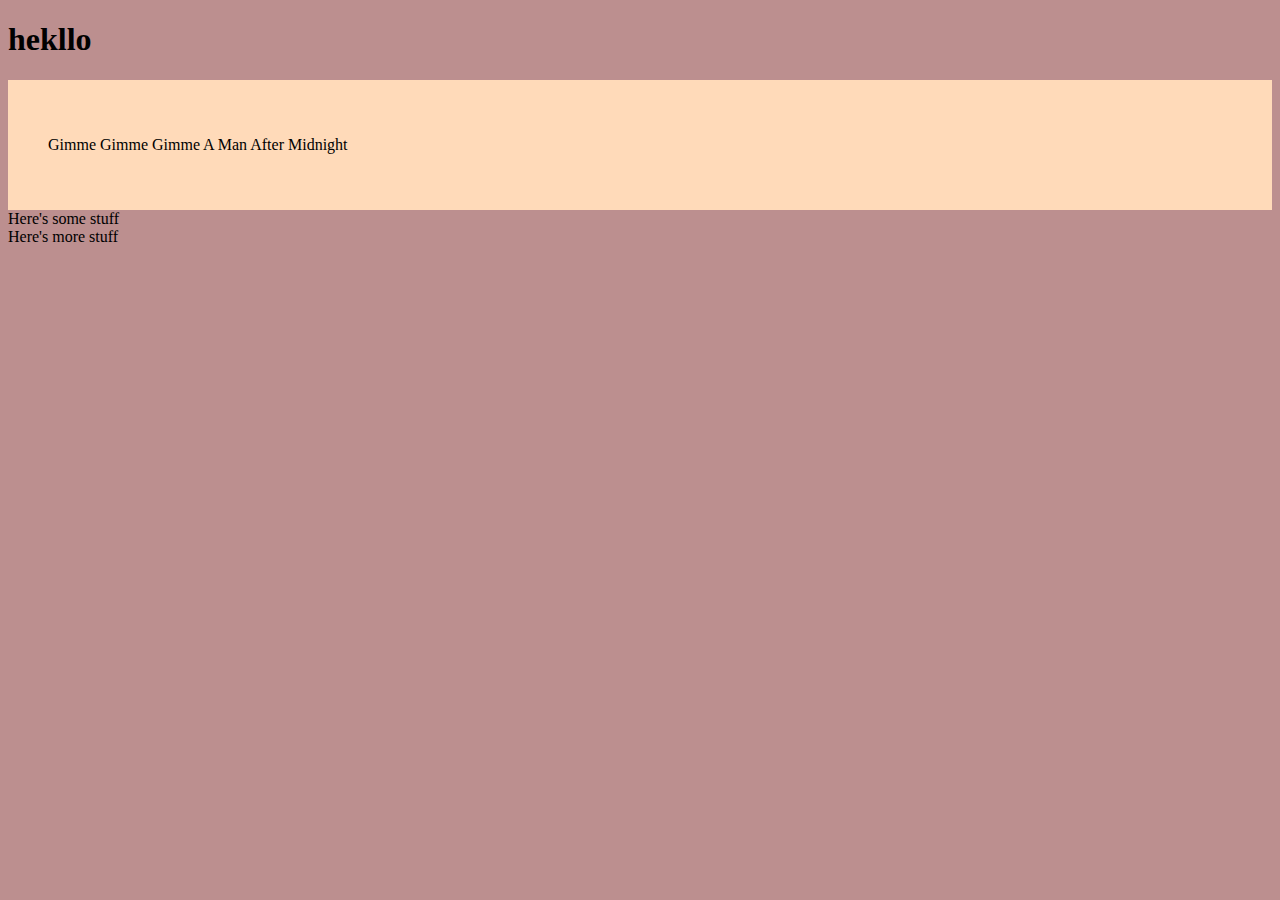
==== index.html @ eb250979 "style guide additions" ====
<!DOCTYPE html>
<html lang="en">

<head>
    <meta charset="UTF-8">
    <meta http-equiv="X-UA-Compatible" content="IE=edge">
    <meta name="viewport" content="width=device-width, initial-scale=1.0">
    <title>Malt Maid</title>

    <link rel="stylesheet" href="Resources/CSS/style.css">
</head>

<body>
    <h1>hekllo</h1>


    <header>
        <div class="layout-wide">
            <p>Gimme Gimme Gimme A Man After Midnight </p>

        </div>
    </header>

    <main>
        Here's some stuff
    </main>

    <footer>
        Here's more stuff
    </footer>
</body>

</html>
---- Resources/CSS/style.css ----
/* Global faults */

body {
    background-color: rosybrown;
} 

img{
    max-width: 100%;
}

/* layouts*/
.layout-wide {
    background-color: peachpuff;

    max-width: 1200px;
    padding: 40px;
    margin-left: auto;
    margin-right: auto;
}

/* Headings and typography */

/* header */

/* navigation */

/* footer */ 

/* modelues */
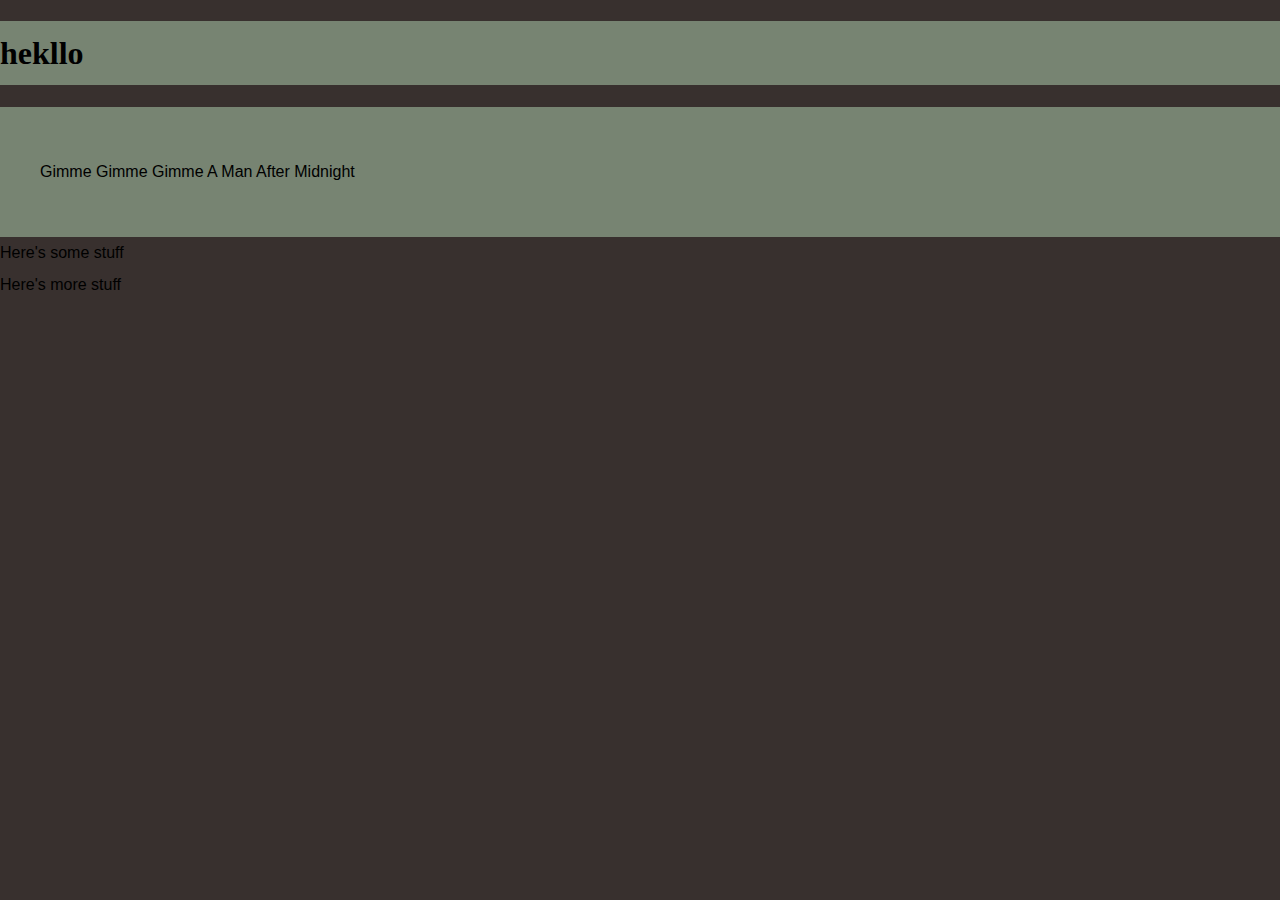
==== commit 17e9214f: "final commit asses 2" ====
--- a/index.html
+++ b/index.html
@@ -17,7 +17,6 @@
     <header>
         <div class="layout-wide">
             <p>Gimme Gimme Gimme A Man After Midnight </p>
-
         </div>
     </header>
 
--- a/Resources/CSS/style.css
+++ b/Resources/CSS/style.css
@@ -1,24 +1,78 @@
+@import url(normalise.css);
+
+@import url('https://fonts.googleapis.com/css2?family=Marcellus&family=Tenor+Sans&display=swap');
+
 /* Global faults */
 
 body {
-    background-color: rosybrown;
+    background-color: #38302e;
+
+    font-family:'Trebuchet MS', 'Lucida Sans Unicode', 'Lucida Grande', 'Lucida Sans', Arial, sans-serif;
+
+    font-size: 16px;
+    line-height: 2;
+    
 } 
 
+h1{
+    background-color: #778472;
+
+    font-size: 32px;
+}
+
+h2{
+    font-weight: bold;
+    font-size: 32px;
+}
+
+h3{
+    font-weight: bold;
+    font-size: 32px;
+}
+
+h4{
+    font-weight: bold;
+    font-size: 32px;
+}
+
+h5{
+    font-weight: bold;
+    font-size: 32px;
+}
 img{
     max-width: 100%;
 }
 
+a { 
+    color: rgb(88, 46, 9);
+    text-decoration: none;
+}
+
+a:hover{
+    color: rgb(202, 150, 97);
+    text-decoration: none;
+}
+
 /* layouts*/
 .layout-wide {
-    background-color: peachpuff;
+    background-color: #778472;
 
     max-width: 1200px;
     padding: 40px;
     margin-left: auto;
     margin-right: auto;
+    line-height: normal;
 }
 
 /* Headings and typography */
+
+h1, 
+h2,
+h3,
+h4,
+h5 {
+    font-family: Cambria, Cochin, Georgia, Times, 'Times New Roman', serif;
+}
 
 /* header */
 
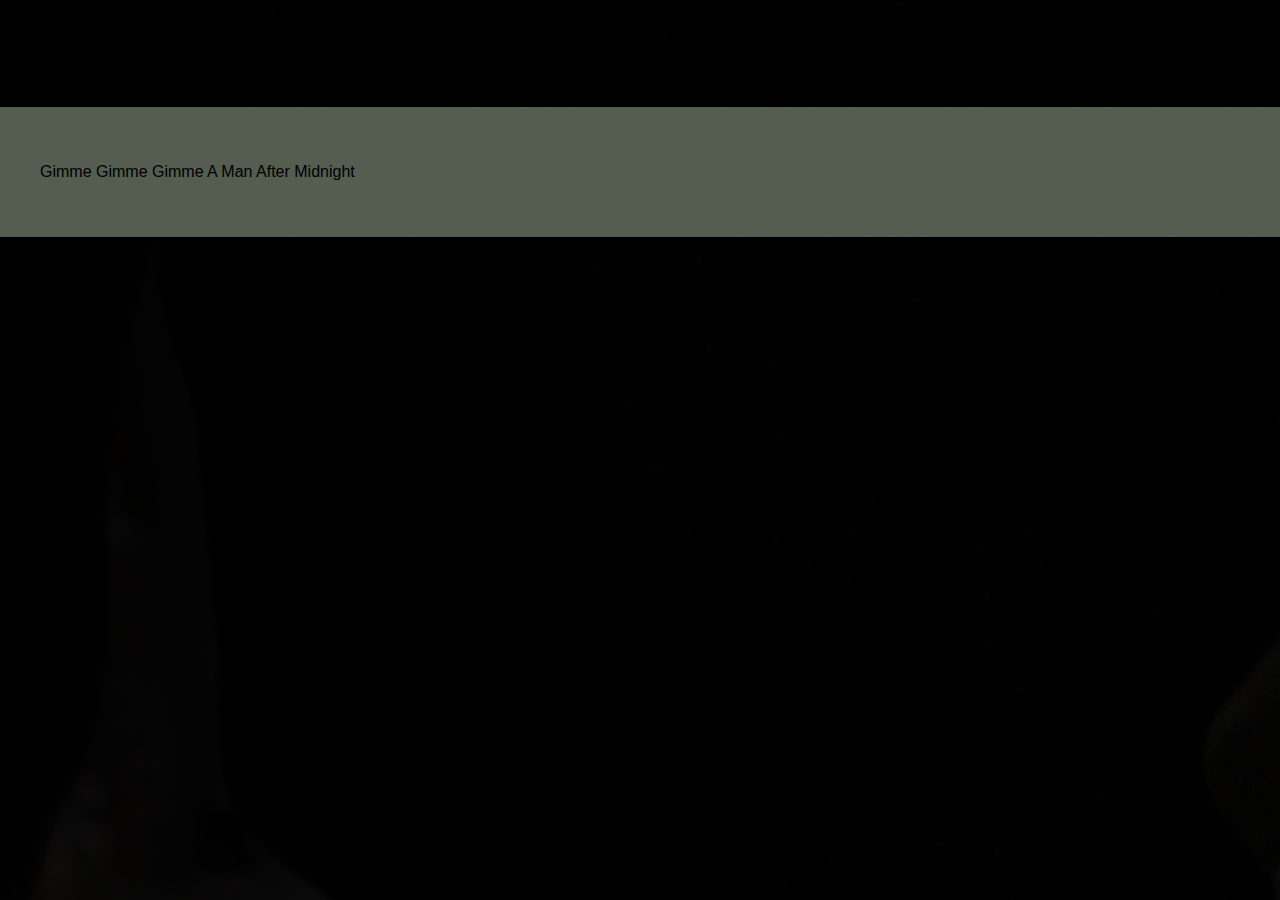
==== commit 0510c81a: "Update index.html" ====
--- a/index.html
+++ b/index.html
@@ -28,5 +28,5 @@
         Here's more stuff
     </footer>
 </body>
-
+type something
 </html>--- a/Resources/CSS/style.css
+++ b/Resources/CSS/style.css
@@ -7,6 +7,8 @@
 body {
     background-color: #38302e;
 
+    background-image: url("../Images/pouring-copy.jpg");
+    
     font-family:'Trebuchet MS', 'Lucida Sans Unicode', 'Lucida Grande', 'Lucida Sans', Arial, sans-serif;
 
     font-size: 16px;
@@ -15,7 +17,7 @@
 } 
 
 h1{
-    background-color: #778472;
+    
 
     font-size: 32px;
 }
@@ -55,7 +57,7 @@
 
 /* layouts*/
 .layout-wide {
-    background-color: #778472;
+    background-color: rgba(119, 132, 114,0.7);
 
     max-width: 1200px;
     padding: 40px;
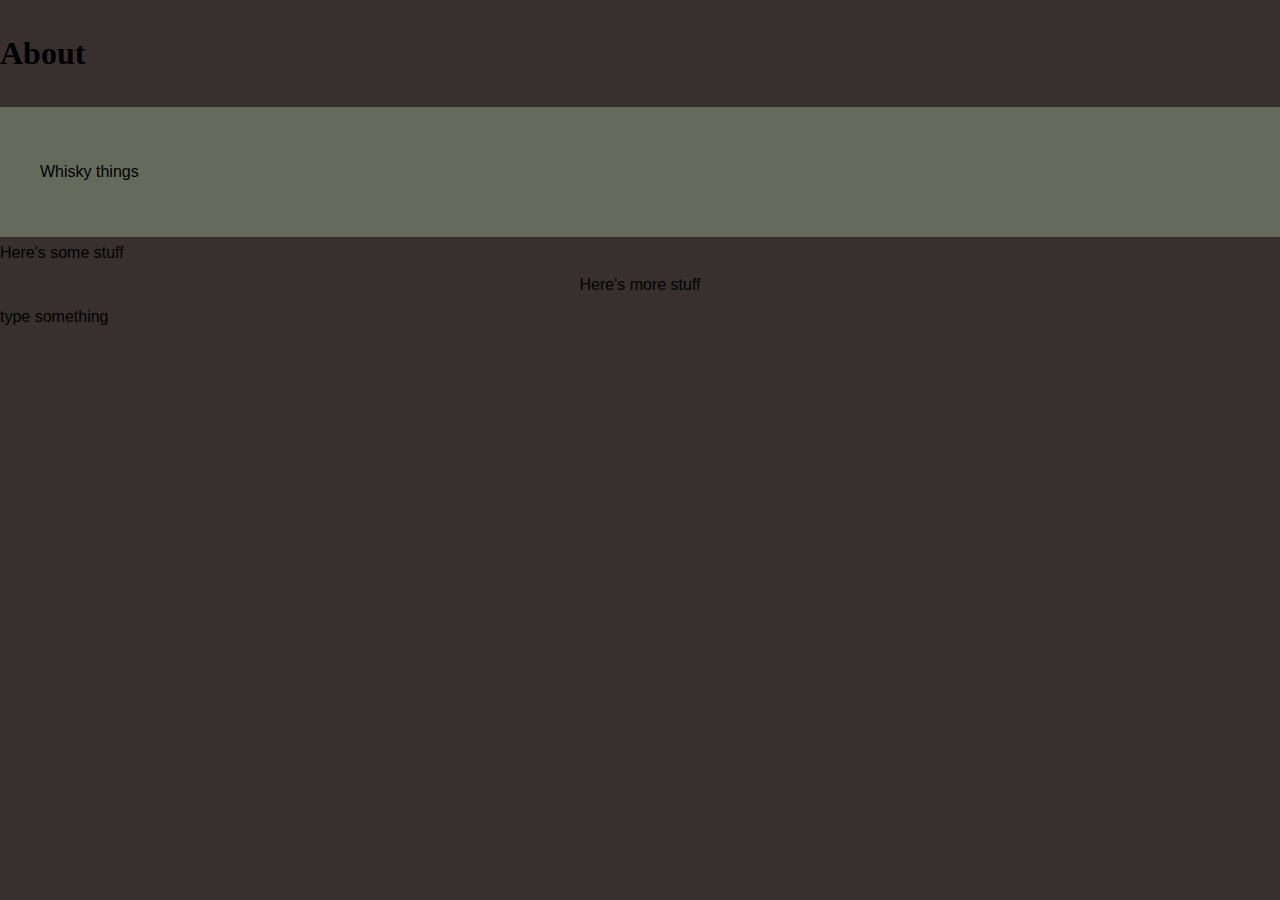
==== commit 8b21ac81: "about page update" ====
--- a/index.html
+++ b/index.html
@@ -11,12 +11,12 @@
 </head>
 
 <body>
-    <h1>hekllo</h1>
+    <h1>About</h1>
 
 
     <header>
         <div class="layout-wide">
-            <p>Gimme Gimme Gimme A Man After Midnight </p>
+            <p>Whisky things </p>
         </div>
     </header>
 
--- a/Resources/CSS/style.css
+++ b/Resources/CSS/style.css
@@ -46,7 +46,7 @@
 }
 
 a { 
-    color: rgb(88, 46, 9);
+    color: rgb(214, 168, 127);
     text-decoration: none;
 }
 
@@ -78,8 +78,50 @@
 
 /* header */
 
+
+.header-image{max-width: 10px;}
+
+.header-image{max-height: 10px}
+
+.header-text{font-size: 5rem;}
+
+.header-text{font-family:Cambria, Cochin, Georgia, Times, 'Times New Roman', serif;}
+
+.header-text{}
+
+header.layout-wide{display: grid;
+grid-template-columns: 200px;}
+
+.logo {
+    display: grid;
+    grid-template-columns: 30px auto;
+    grid-gap: 20px;
+}
+
 /* navigation */
 
 /* footer */ 
 
-/* modelues */+footer {text-align: center;}
+
+/* modelues */
+
+first {
+    background-color:black;
+  }
+  .second {
+    background-color: black;
+  }
+  .third {
+    background-color: black;
+  }
+  
+  
+  @media screen and (min-width: 200px) {
+    
+    .whatever {
+      display: grid;
+      grid-template-columns:  auto auto auto;
+      grid-gap: 50px;
+    }
+  }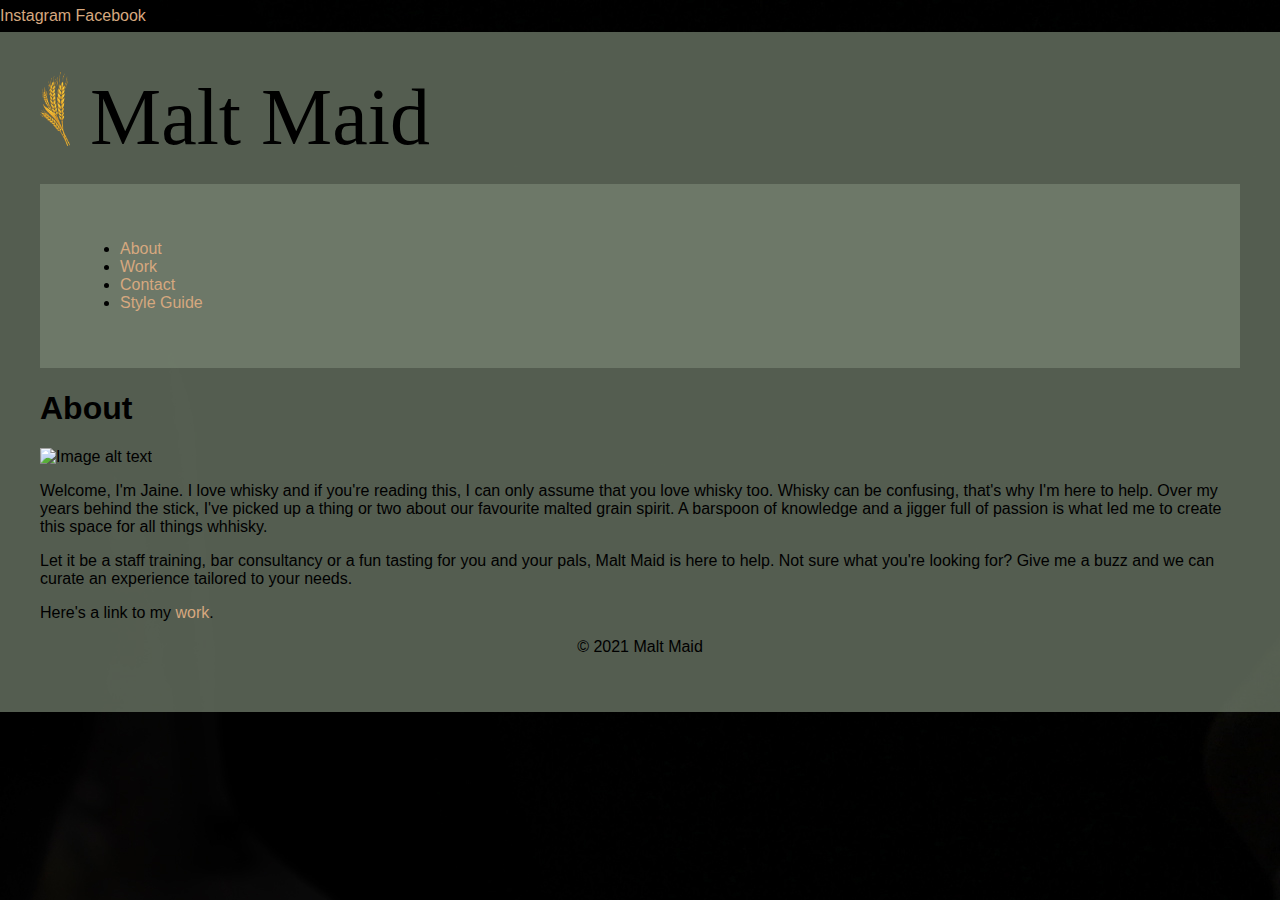
==== commit cd96164b: "another nav update" ====
--- a/index.html
+++ b/index.html
@@ -1,32 +1,84 @@
-<!DOCTYPE html>
-<html lang="en">
-
-<head>
-    <meta charset="UTF-8">
-    <meta http-equiv="X-UA-Compatible" content="IE=edge">
-    <meta name="viewport" content="width=device-width, initial-scale=1.0">
-    <title>Malt Maid</title>
-
-    <link rel="stylesheet" href="Resources/CSS/style.css">
-</head>
+    <!DOCTYPE html>
+    <html lang="en">
+    
+    
+    <head>
+        <meta charset="UTF-8">
+        <meta http-equiv="X-UA-Compatible" content="IE=edge">
+        <meta name="viewport" content="width=device-width, initial-scale=1.0">
+        <title>Malt Maid</title>
+    
+    
+        <link rel="stylesheet" href="Resources/CSS/style.css">
+    </head>
+    
+    
+    <body>
+      <a class="desktop-socials" href="http://www.instagram.com/envyeyed">Instagram</a>
+      <a class="desktop-socials" href="http://www.facebook.com">Facebook</a> 
+      <div class="layout-wide">
+        <div class="logo">
+          <img src="Resources/Images/malt maid logo.png" alt="alt maid logo"div>
+      
+          <div class="header-text">
+            Malt Maid
+          </div>
+        
+        </div>
+        <h1></h1>
+    
+    
+        <header>
+            <div class="layout-wide">
+    
+              <section class= navigation>
+    
+                <nav class="">
+    
+                  <ul>
+                    <li> 
+                      <a href= "index.html">About</a>
+                    </li>
+    
+                    <li>
+                      <a href="media.html">Work</a>
+                    </li>
+                    <li>
+                      <a href="contact.html">Contact</a>
+                    </li>
+    
+                    <li>
+                      <a href="style-guide copy.html">Style Guide</a>
+                    </li>
+    
+                  </ul>
+                </nav></nav>
+              </section>
+    
+            </div>
+        </header>
 
 <body>
-    <h1>About</h1>
 
 
     <header>
-        <div class="layout-wide">
-            <p>Whisky things </p>
-        </div>
-    </header>
 
-    <main>
-        Here's some stuff
-    </main>
+            <h1>About</h1>
+            <img src="Resources/Images/Final Image.jpg" alt="Image alt text" width="500px"> 
 
-    <footer>
-        Here's more stuff
-    </footer>
-</body>
-type something
+            <p>Welcome, I'm Jaine. I love whisky and if you're reading this, I can only assume that you love whisky too. 
+            Whisky can be confusing, that's why I'm here to help. Over my years behind the stick, I've picked up a thing or two about our favourite 
+            malted grain spirit. A barspoon of knowledge and a jigger full of passion is what led me to create this space for all things whhisky.
+            </p>
+            
+            <p>Let it be a staff training, bar consultancy or a fun tasting for you and your pals, Malt Maid is here to help. 
+            Not sure what you're looking for? Give me a buzz and we can curate an experience tailored to your needs.</p>
+
+<p>Here's a link to my
+ <a href="https://www.instagram.com/envyeyed/" target="new">work</a>.
+
+
+ <footer>
+    <p>&copy; 2021 Malt Maid </p> 
+        </footer>
 </html>--- a/Resources/CSS/style.css
+++ b/Resources/CSS/style.css
@@ -5,8 +5,7 @@
 /* Global faults */
 
 body {
-    background-color: #38302e;
-
+  
     background-image: url("../Images/pouring-copy.jpg");
     
     font-family:'Trebuchet MS', 'Lucida Sans Unicode', 'Lucida Grande', 'Lucida Sans', Arial, sans-serif;
@@ -16,31 +15,12 @@
     
 } 
 
-h1{
+h1,h2,h3,h4,h5{
     
 
     font-size: 32px;
 }
 
-h2{
-    font-weight: bold;
-    font-size: 32px;
-}
-
-h3{
-    font-weight: bold;
-    font-size: 32px;
-}
-
-h4{
-    font-weight: bold;
-    font-size: 32px;
-}
-
-h5{
-    font-weight: bold;
-    font-size: 32px;
-}
 img{
     max-width: 100%;
 }
@@ -68,12 +48,8 @@
 
 /* Headings and typography */
 
-h1, 
-h2,
-h3,
-h4,
-h5 {
-    font-family: Cambria, Cochin, Georgia, Times, 'Times New Roman', serif;
+h1,h2,h3,h4,h5 {
+    font-family:Verdana, Geneva, Tahoma, sans-serif;
 }
 
 /* header */
@@ -85,7 +61,7 @@
 
 .header-text{font-size: 5rem;}
 
-.header-text{font-family:Cambria, Cochin, Georgia, Times, 'Times New Roman', serif;}
+.header-text{font-family: cursive;}
 
 .header-text{}
 
@@ -99,6 +75,23 @@
 }
 
 /* navigation */
+
+.navigation {
+background-color: (var--alternate-color);
+}
+
+.main-nav {
+    list-style: none;
+    padding: 0;
+}
+
+.main-nav li{
+    text-align: center;
+    text-transform: uppercase;
+}
+.main-nav a{ 
+    color: (var--main-color);
+}
 
 /* footer */ 
 
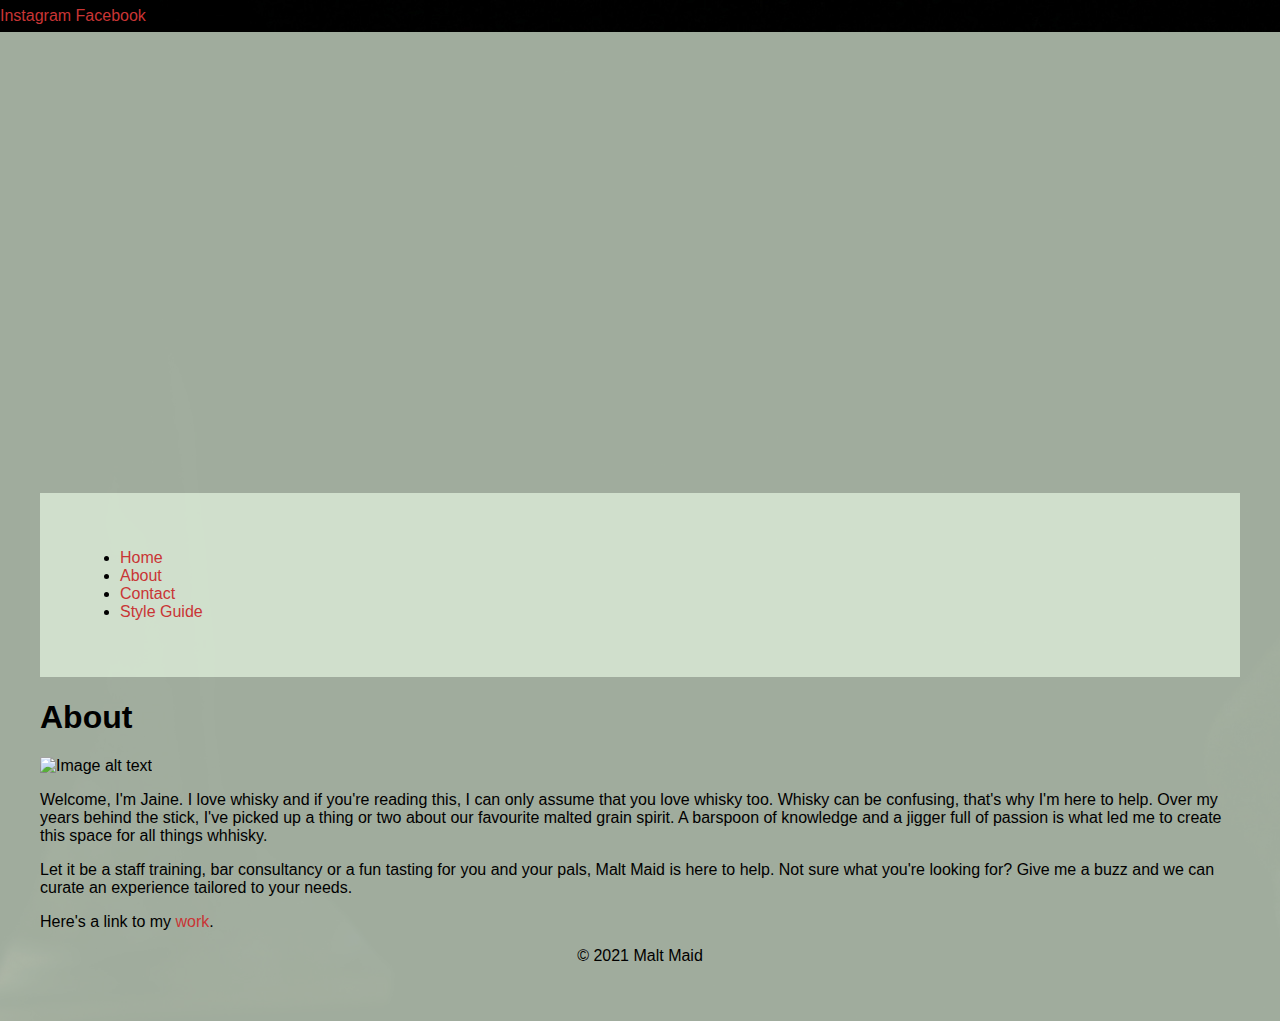
==== commit b5cad1ae: "favicon" ====
--- a/index.html
+++ b/index.html
@@ -1,62 +1,66 @@
-    <!DOCTYPE html>
-    <html lang="en">
-    
-    
-    <head>
-        <meta charset="UTF-8">
-        <meta http-equiv="X-UA-Compatible" content="IE=edge">
-        <meta name="viewport" content="width=device-width, initial-scale=1.0">
-        <title>Malt Maid</title>
-    
-    
-        <link rel="stylesheet" href="Resources/CSS/style.css">
-    </head>
-    
-    
-    <body>
-      <a class="desktop-socials" href="http://www.instagram.com/envyeyed">Instagram</a>
-      <a class="desktop-socials" href="http://www.facebook.com">Facebook</a> 
-      <div class="layout-wide">
-        <div class="logo">
-          <img src="Resources/Images/malt maid logo.png" alt="alt maid logo"div>
-      
-          <div class="header-text">
-            Malt Maid
-          </div>
-        
+<!DOCTYPE html>
+<html lang="en">
+
+<head>
+    <meta charset="UTF-8">
+    <meta http-equiv="X-UA-Compatible" content="IE=edge">
+    <meta name="viewport" content="width=device-width, initial-scale=1.0">
+    <title>Malt Maid</title>
+
+
+    <link rel="stylesheet" href="Resources/CSS/style.css">
+</head>
+
+<link rel="apple-touch-icon" sizes="180x180" href="resources/images/apple-touch-icon.png">
+<link rel="icon" type="image/png" sizes="32x32" href="resources/images/favicon-32x32.png">
+<link rel="icon" type="image/png" sizes="16x16" href="resources/images/favicon-16x16.png">
+<link rel="manifest" href="resources/images/site.webmanifest">
+<link rel="shortcut icon" href="resources/images/favicon.ico">
+<meta name="msapplication-TileColor" content="#da532c">
+<meta name="msapplication-config" content="resources/images/browserconfig.xml">
+<meta name="theme-color" content="#ffffff">
+
+<body>
+  <a class="desktop-socials" href="http://www.instagram.com/envyeyed">Instagram</a>
+  <a class="desktop-socials" href="http://www.facebook.com">Facebook</a> 
+  <div class="layout-wide">
+ 
+    <h1></h1>
+
+    <header>
+
+      <header class=mainhead>
+        <video class="header-vid" src="Resources/Video/pexels-cottonbro-8145798.mp4" autoplay loop muted></video>
+      </header> 
+
+        <div class="layout-wide">
+
+          <section class= navigation>
+
+            <nav class="">
+
+              <ul>
+                <li> 
+                  <a href= "style-guide.html">Home</a>
+                </li>
+
+                <li>
+                  <a href="index.html">About</a>
+                </li>
+                <li>
+                  <a href="contact.html">Contact</a>
+                </li>
+
+                <li>
+                  <a href="style-guide copy.html">Style Guide</a>
+                </li>
+
+              </ul>
+            </nav></nav>
+          </section>
+
         </div>
-        <h1></h1>
-    
-    
-        <header>
-            <div class="layout-wide">
-    
-              <section class= navigation>
-    
-                <nav class="">
-    
-                  <ul>
-                    <li> 
-                      <a href= "index.html">About</a>
-                    </li>
-    
-                    <li>
-                      <a href="media.html">Work</a>
-                    </li>
-                    <li>
-                      <a href="contact.html">Contact</a>
-                    </li>
-    
-                    <li>
-                      <a href="style-guide copy.html">Style Guide</a>
-                    </li>
-    
-                  </ul>
-                </nav></nav>
-              </section>
-    
-            </div>
-        </header>
+    </header>
 
 <body>
 
@@ -64,7 +68,7 @@
     <header>
 
             <h1>About</h1>
-            <img src="Resources/Images/Final Image.jpg" alt="Image alt text" width="500px"> 
+            <img src="Resources/Images/Final Image.jpg" alt="Image alt text" width="400px" height="600px" > 
 
             <p>Welcome, I'm Jaine. I love whisky and if you're reading this, I can only assume that you love whisky too. 
             Whisky can be confusing, that's why I'm here to help. Over my years behind the stick, I've picked up a thing or two about our favourite 
@@ -75,7 +79,7 @@
             Not sure what you're looking for? Give me a buzz and we can curate an experience tailored to your needs.</p>
 
 <p>Here's a link to my
- <a href="https://www.instagram.com/envyeyed/" target="new">work</a>.
+ <a href="style-guide.html" target="new">work</a>.
 
 
  <footer>
--- a/Resources/CSS/style.css
+++ b/Resources/CSS/style.css
@@ -15,29 +15,29 @@
     
 } 
 
-h1,h2,h3,h4,h5{
+h1,h2,h3,h4,h5 {
     
 
     font-size: 32px;
 }
 
-img{
+img {
     max-width: 100%;
 }
 
 a { 
-    color: rgb(214, 168, 127);
+    color: rgb(201, 53, 53);
     text-decoration: none;
 }
 
 a:hover{
-    color: rgb(202, 150, 97);
+    color: rgb(141, 36, 36);
     text-decoration: none;
 }
 
 /* layouts*/
 .layout-wide {
-    background-color: rgba(119, 132, 114,0.7);
+    background-color: rgba(228, 245, 223, 0.7);
 
     max-width: 1200px;
     padding: 40px;
@@ -54,7 +54,21 @@
 
 /* header */
 
+.mainhead {
+    background-color: transparent;
+   text-align: center;
+   
+   position: relative;
+     height: 400px;
+     overflow: hidden; 
+ }
 
+ .header-vid { 
+    width: 100%;
+    position: relative;
+      left: 0;
+      margin-top: -80px;
+  }  
 .header-image{max-width: 10px;}
 
 .header-image{max-height: 10px}
@@ -77,7 +91,7 @@
 /* navigation */
 
 .navigation {
-background-color: (var--alternate-color);
+    background-color: (var--alternate-color);
 }
 
 .main-nav {
@@ -85,12 +99,19 @@
     padding: 0;
 }
 
-.main-nav li{
+.main-nav li {
     text-align: center;
     text-transform: uppercase;
+
 }
-.main-nav a{ 
+.main-nav a { 
     color: (var--main-color);
+
+}
+
+.nav ul {
+    list-style-type: none;
+
 }
 
 /* footer */ 
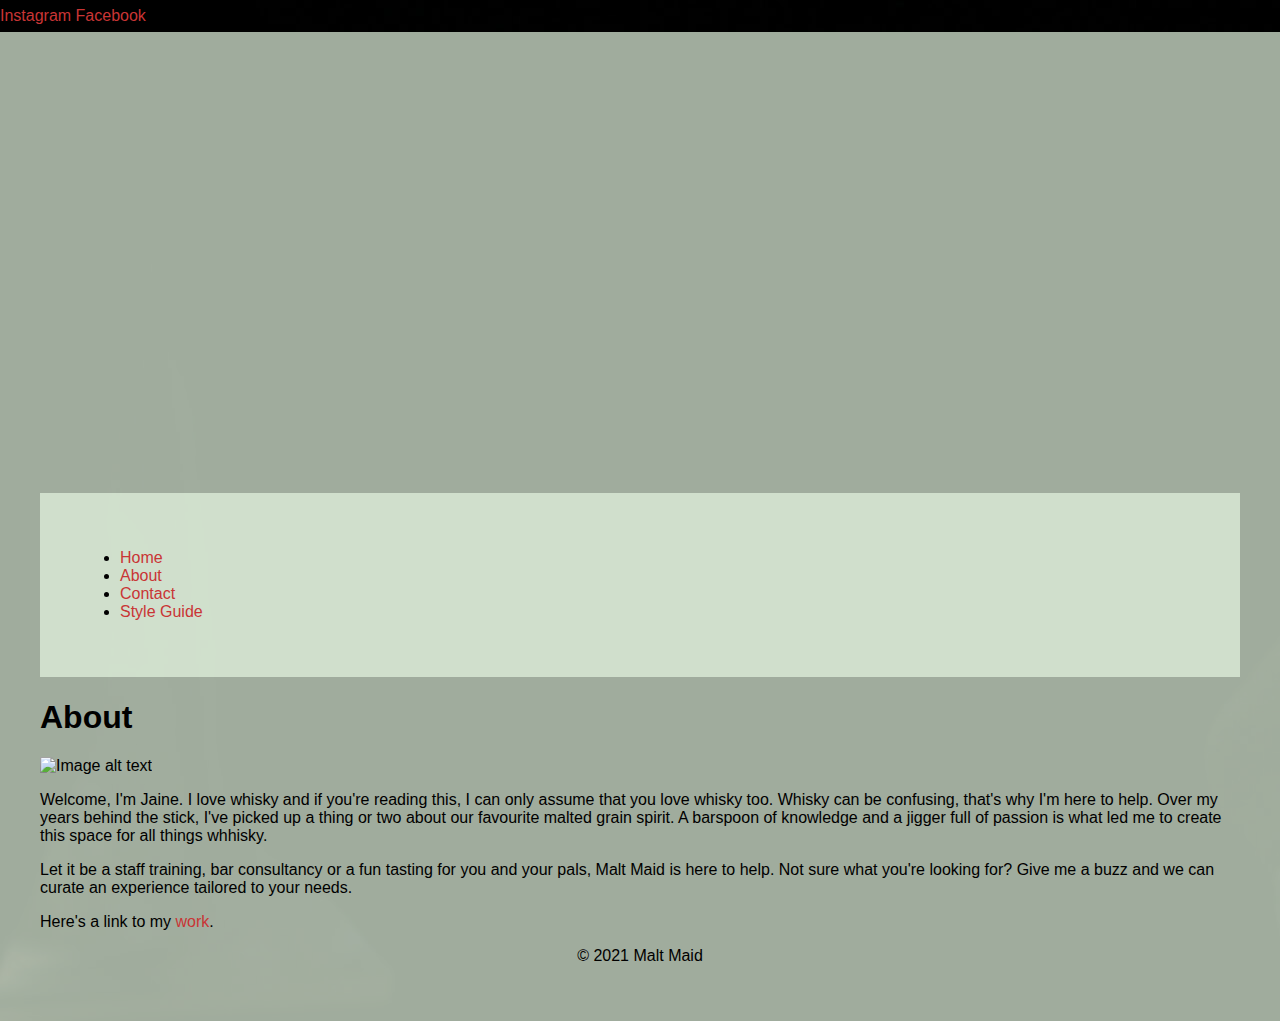
==== commit 2d602332: "compressed pics" ====
--- a/index.html
+++ b/index.html
@@ -7,6 +7,8 @@
     <meta name="viewport" content="width=device-width, initial-scale=1.0">
     <title>Malt Maid</title>
 
+
+    <meta name="description" content="Malt Maid biography and offerings.">
 
     <link rel="stylesheet" href="Resources/CSS/style.css">
 </head>
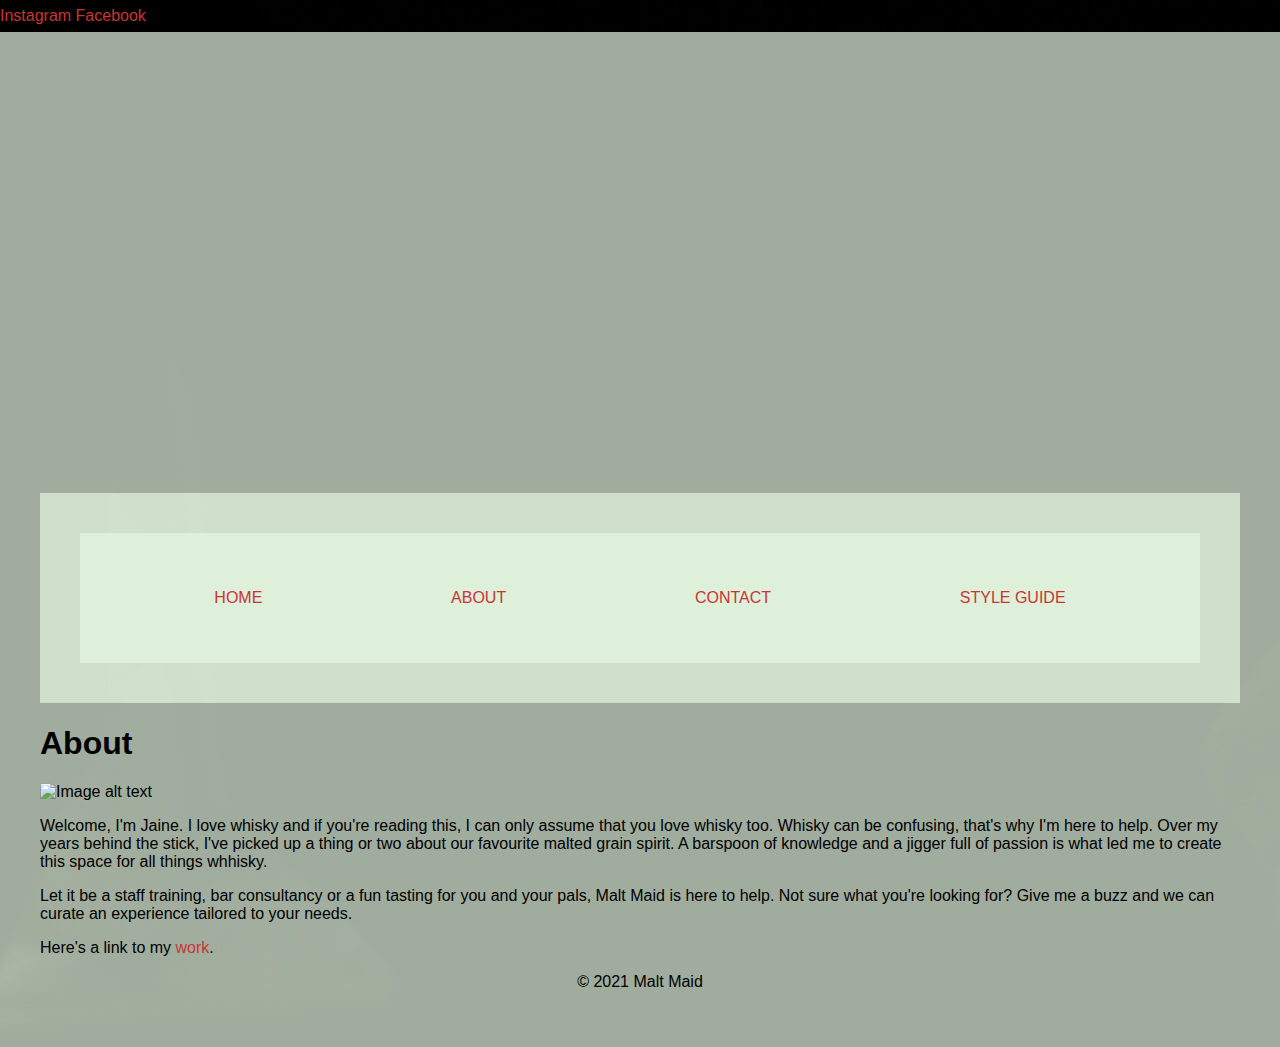
==== commit afc8e6ec: "final I think" ====
--- a/index.html
+++ b/index.html
@@ -39,9 +39,11 @@
 
           <section class= navigation>
 
-            <nav class="">
+            <button class="nav-prompt">Navigation</button>
 
-              <ul>
+            <nav class="layout-wide nav-inner open">
+
+              <ul class="main-nav">
                 <li> 
                   <a href= "style-guide.html">Home</a>
                 </li>
@@ -87,4 +89,6 @@
  <footer>
     <p>&copy; 2021 Malt Maid </p> 
         </footer>
+
+        <script src= "Resources/js/scripts.js"></script>
 </html>--- a/Resources/CSS/style.css
+++ b/Resources/CSS/style.css
@@ -90,6 +90,15 @@
 
 /* navigation */
 
+.nav-prompt{
+    background-color: transparent;
+    border: none;
+    text-align: center;
+    text-transform: uppercase;
+    width: 100%;
+    color: rgb(201, 53, 53);
+  
+}
 .navigation {
     background-color: (var--alternate-color);
 }
@@ -107,6 +116,33 @@
 .main-nav a { 
     color: (var--main-color);
 
+}
+
+@media screen and (max-width: 800px) {
+
+    .nav-inner {
+        display: none;
+        max-height: 0;
+        overflow: hidden;
+        padding-top: 0;
+        padding-bottom: 0;
+       
+    }
+    
+    .nav-inner.open {
+        max-height: 100vh;
+    }
+}
+@media screen and (min-width: 800px) {
+
+    .nav-prompt {
+        display: none;
+    }
+    .main-nav {
+        display: flex;
+        justify-content: space-around;
+    }
+    
 }
 
 .nav ul {
